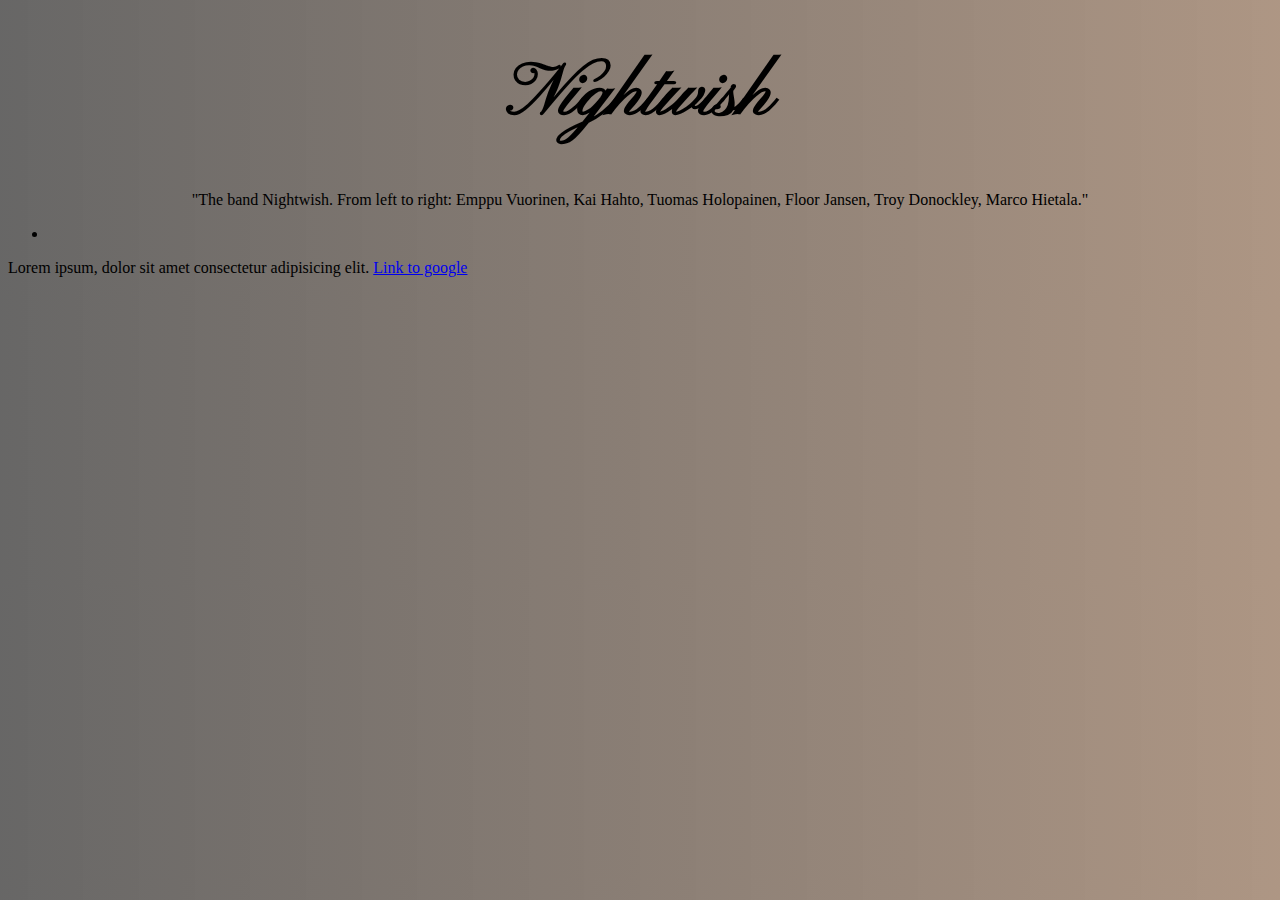
==== index.html @ 66fbeda7 "first commit" ====
<!DOCTYPE html>
<html lang="en">
  <head>
    <meta charset="UTF-8" />
    <meta name="viewport" content="width=device-width, initial-scale=1.0" />
    <link rel="stylesheet" href="assets/style.css" />
    <title>Nighwish Tribute Page</title>
  </head>
  <body>
    <main id="main">
      <h1 id="title">Nightwish</h1>
      <figure id="img-div">
        <img
          id="image"
          src="https://global-uploads.webflow.com/5e235b1105541e20386fd864/5e3880439619c770a4b308fd_NIGHTWISH%202019%20%C2%A9%20Tim%20Tronckoe%20(1).jpg"
          alt=""
        />
        <fig-caption id="img-caption"
          >The band Nightwish. From left to right: Emppu Vuorinen, Kai Hahto,
          Tuomas Holopainen, Floor Jansen, Troy Donockley, Marco
          Hietala.</fig-caption
        >
      </figure>
      <article id="tribute-info">
        <ul>
          <li></li>
        </ul>
        <p>
          Lorem ipsum, dolor sit amet consectetur adipisicing elit.
          <a id="tribute-link" href="www.google.com" target="_blank"
            >Link to google</a
          >
        </p>
      </article>
    </main>
    <script src="https://cdn.freecodecamp.org/testable-projects-fcc/v1/bundle.js"></script>
  </body>
</html>
---- assets/style.css ----
@import url('https://fonts.googleapis.com/css2?family=Pinyon+Script&display=swap');

body {
  background-image: linear-gradient(
    270deg,
    rgba(99, 54, 19, 0.52),
    rgba(7, 6, 5, 0.61)
  );
  /* url('https://global-uploads.webflow.com/5e235b1105541e20386fd864/5e387dcb1d97c443457dde6e_completebg3.jpg'); */
}

h1 {
  text-align: center;
  font-family: 'Pinyon Script';
  font-size: 74px;
  font-weight: 600;
}

#img-div {
  display: grid;
  justify-content: center;
  align-content: center;
}

#image {
  display: block;
  min-width: 90vw;
  max-width: 100%;
  height: auto;
}

#img-caption {
  text-align: center;
}

#img-caption:before {
  content: '"';
}

#img-caption:after {
  content: '"';
}
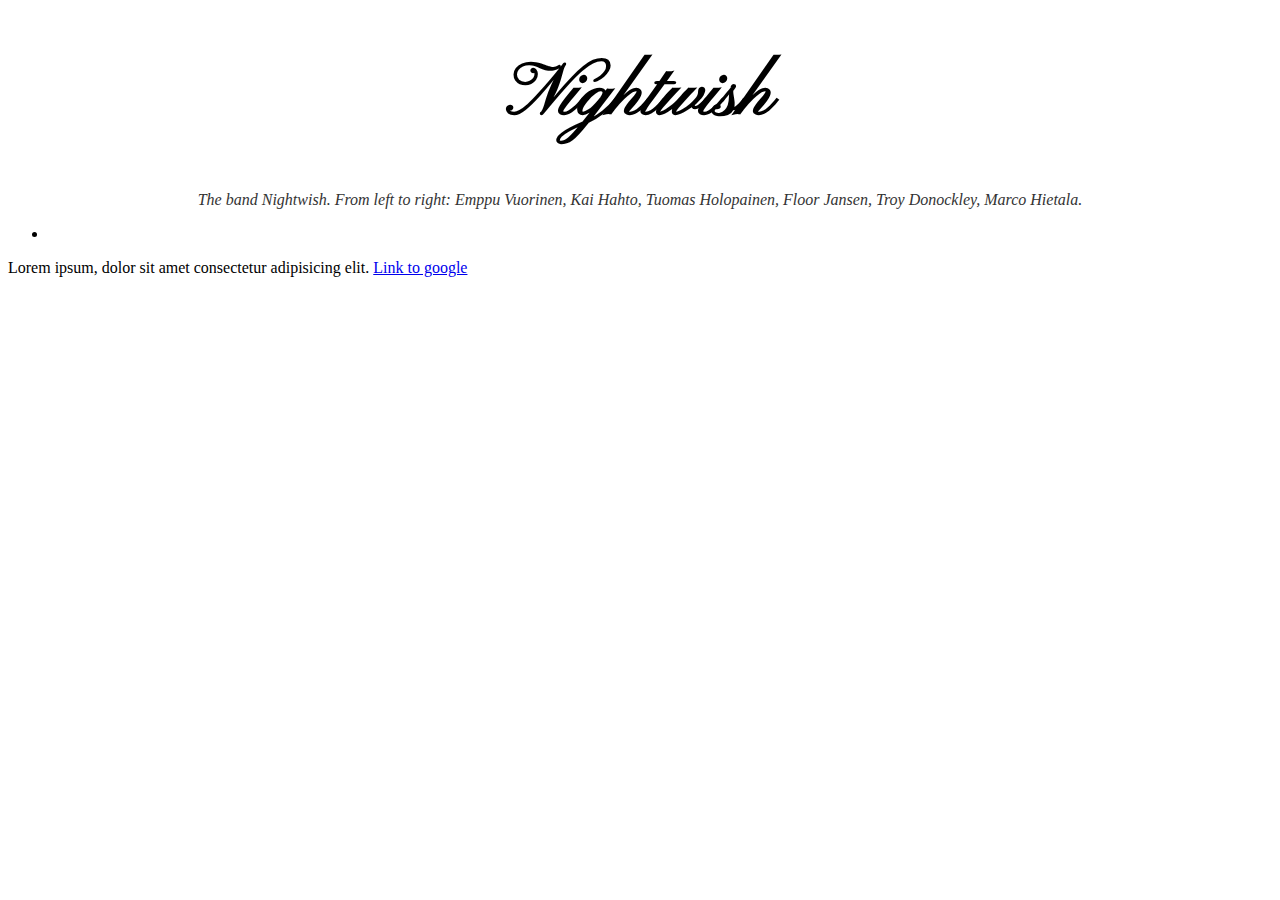
==== commit 15d8ef41: "gathering data" ====
--- a/index.html
+++ b/index.html
@@ -16,9 +16,10 @@
           alt=""
         />
         <fig-caption id="img-caption"
-          >The band Nightwish. From left to right: Emppu Vuorinen, Kai Hahto,
-          Tuomas Holopainen, Floor Jansen, Troy Donockley, Marco
-          Hietala.</fig-caption
+          ><em
+            >The band Nightwish. From left to right: Emppu Vuorinen, Kai Hahto,
+            Tuomas Holopainen, Floor Jansen, Troy Donockley, Marco Hietala.</em
+          ></fig-caption
         >
       </figure>
       <article id="tribute-info">
--- a/assets/style.css
+++ b/assets/style.css
@@ -1,11 +1,11 @@
 @import url('https://fonts.googleapis.com/css2?family=Pinyon+Script&display=swap');
 
 body {
-  background-image: linear-gradient(
+  /* background-image: linear-gradient(
     270deg,
     rgba(99, 54, 19, 0.52),
     rgba(7, 6, 5, 0.61)
-  );
+  ); */
   /* url('https://global-uploads.webflow.com/5e235b1105541e20386fd864/5e387dcb1d97c443457dde6e_completebg3.jpg'); */
 }
 
@@ -31,12 +31,5 @@
 
 #img-caption {
   text-align: center;
+  color: #333;
 }
-
-#img-caption:before {
-  content: '"';
-}
-
-#img-caption:after {
-  content: '"';
-}
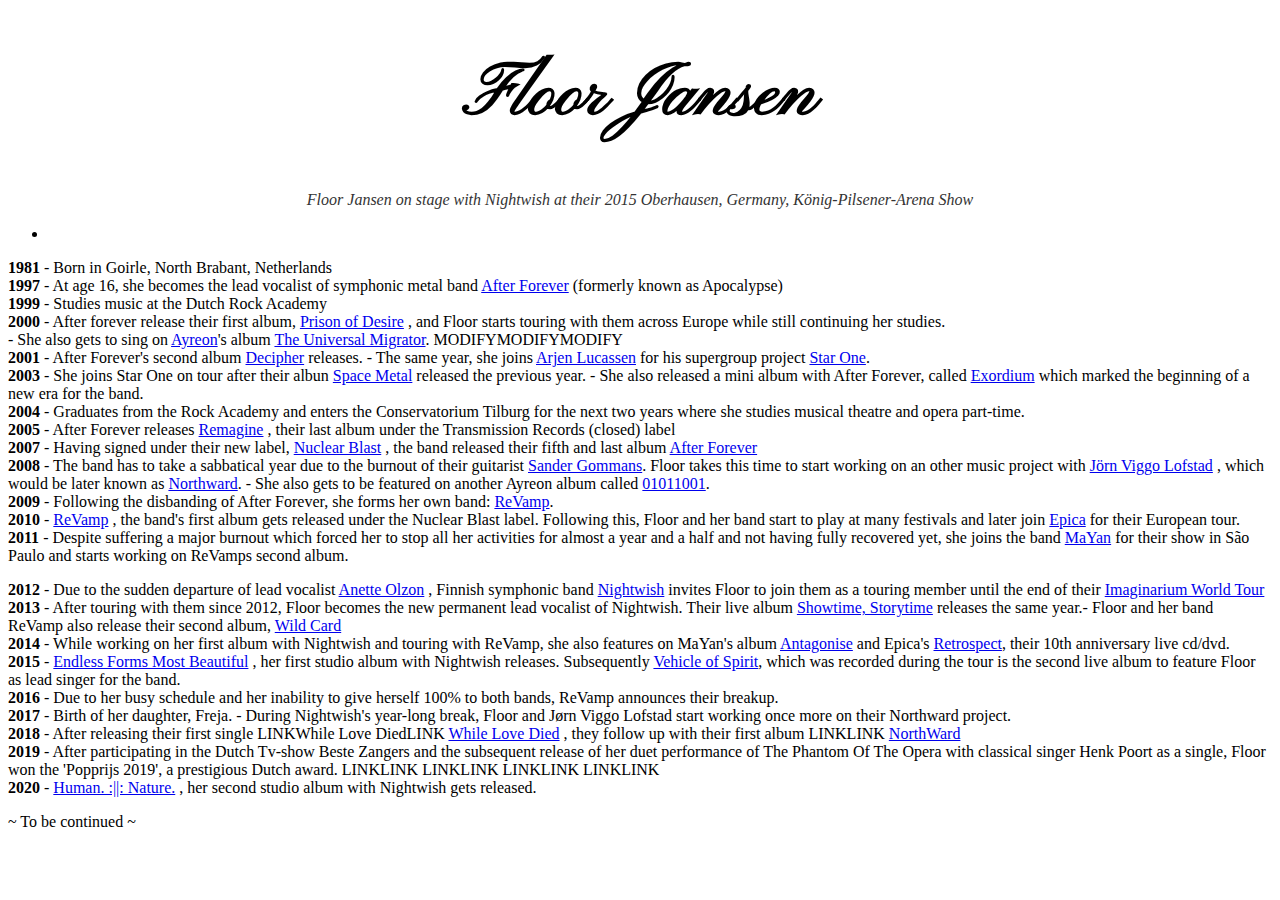
==== commit 384c64d1: "change of direction, working on new copy, added most links" ====
--- a/index.html
+++ b/index.html
@@ -8,17 +8,17 @@
   </head>
   <body>
     <main id="main">
-      <h1 id="title">Nightwish</h1>
+      <h1 id="title">Floor Jansen</h1>
       <figure id="img-div">
         <img
           id="image"
-          src="https://global-uploads.webflow.com/5e235b1105541e20386fd864/5e3880439619c770a4b308fd_NIGHTWISH%202019%20%C2%A9%20Tim%20Tronckoe%20(1).jpg"
+          src="https://upload.wikimedia.org/wikipedia/commons/5/54/20151121_Oberhausen_Nightwish_Nightwish_0243.jpg"
           alt=""
         />
         <fig-caption id="img-caption"
           ><em
-            >The band Nightwish. From left to right: Emppu Vuorinen, Kai Hahto,
-            Tuomas Holopainen, Floor Jansen, Troy Donockley, Marco Hietala.</em
+            >Floor Jansen on stage with Nightwish at their 2015 Oberhausen,
+            Germany, König-Pilsener-Arena Show</em
           ></fig-caption
         >
       </figure>
@@ -27,11 +27,176 @@
           <li></li>
         </ul>
         <p>
-          Lorem ipsum, dolor sit amet consectetur adipisicing elit.
-          <a id="tribute-link" href="www.google.com" target="_blank"
-            >Link to google</a
-          >
+          <strong>1981</strong> - Born in Goirle, North Brabant, Netherlands
+          <br />
+          <strong>1997</strong> - At age 16, she becomes the lead vocalist of
+          symphonic metal band
+          <a href="https://en.wikipedia.org/wiki/After_Forever"
+            >After Forever</a
+          >
+          (formerly known as Apocalypse)
+          <br />
+          <strong>1999</strong> - Studies music at the Dutch Rock Academy
+          <br />
+          <strong>2000</strong> - After forever release their first album,
+          <a href="https://open.spotify.com/album/4cbFWcSHZqyVwskNJ9FpZw"
+            >Prison of Desire</a
+          >
+          , and Floor starts touring with them across Europe while still
+          continuing her studies.
+          <br />
+          - She also gets to sing on
+          <a href="https://en.wikipedia.org/wiki/Ayreon">Ayreon</a>'s album
+          <a href="https://open.spotify.com/album/2NHJQqPYqiTM3tShHkOuz1"
+            >The Universal Migrator</a
+          >. MODIFYMODIFYMODIFY
+          <br />
+          <strong>2001</strong> - After Forever's second album
+          <a href="https://open.spotify.com/album/2dInUREAHBd7hioqCb5ZtA"
+            >Decipher</a
+          >
+          releases. - The same year, she joins
+          <a href="https://www.arjenlucassen.com/content/">Arjen Lucassen</a>
+          for his supergroup project
+          <a
+            href="https://www.arjenlucassen.com/content/arjens-projects/star-one/"
+            >Star One</a
+          >.
+          <br />
+          <strong>2003</strong> - She joins Star One on tour after their albun
+          <a href="https://open.spotify.com/album/5FJ4iBssG6V530ms8YvGIa"
+            >Space Metal</a
+          >
+          released the previous year. - She also released a mini album with
+          After Forever, called
+          <a href="https://open.spotify.com/album/0uhAgXGMSSGgZ6VsTjvbez"
+            >Exordium</a
+          >
+          which marked the beginning of a new era for the band.
+          <br />
+          <strong>2004</strong> - Graduates from the Rock Academy and enters the
+          Conservatorium Tilburg for the next two years where she studies
+          musical theatre and opera part-time.
+          <br />
+          <strong>2005</strong> - After Forever releases
+          <a href="https://open.spotify.com/album/2PF1OyHSJIwh74b3QFMqLs"
+            >Remagine</a
+          >
+          , their last album under the Transmission Records (closed) label
+          <br />
+          <strong>2007</strong> - Having signed under their new label,
+          <a href="https://www.nuclearblast.de/en/">Nuclear Blast</a> , the band
+          released their fifth and last album
+          <a href="https://open.spotify.com/album/3BZ4eHYpae6I6rJRioNAHN"
+            >After Forever</a
+          >
+          <br />
+          <strong>2008</strong> - The band has to take a sabbatical year due to
+          the burnout of their guitarist
+          <a href="https://en.wikipedia.org/wiki/Sander_Gommans"
+            >Sander Gommans</a
+          >. Floor takes this time to start working on an other music project
+          with
+          <a href="http://pagansmind.com/band/jorn-viggo/"
+            >Jörn Viggo Lofstad</a
+          >
+          , which would be later known as
+          <a href="https://en.wikipedia.org/wiki/Northward_(band)">Northward</a
+          >. - She also gets to be featured on another Ayreon album called
+          <a href="https://open.spotify.com/album/6P3ZseEm8PS3fjMxSZP3f6"
+            >01011001</a
+          >.
+          <br />
+          <strong>2009</strong> - Following the disbanding of After Forever, she
+          forms her own band:
+          <a href="https://en.wikipedia.org/wiki/ReVamp">ReVamp</a>.
+          <br />
+          <strong>2010</strong> -
+          <a href="https://open.spotify.com/album/4M8hKuYXfYwgRPYx9SPC4U"
+            >ReVamp</a
+          >
+          , the band's first album gets released under the Nuclear Blast label.
+          Following this, Floor and her band start to play at many festivals and
+          later join <a href="http://www.epica.nl/">Epica</a> for their European
+          tour.
+          <br />
+          <strong>2011</strong> - Despite suffering a major burnout which forced
+          her to stop all her activities for almost a year and a half and not
+          having fully recovered yet, she joins the band
+          <a href="http://mayanofficial.com/">MaYan</a> for their show in São
+          Paulo and starts working on ReVamps second album.
         </p>
+        <p>
+          <strong>2012</strong> - Due to the sudden departure of lead vocalist
+          <a href="https://en.wikipedia.org/wiki/Anette_Olzon">Anette Olzon</a>
+          , Finnish symphonic band
+          <a href="https://nightwish.com/">Nightwish</a> invites Floor to join
+          them as a touring member until the end of their
+          <a href="https://en.wikipedia.org/wiki/Imaginaerum_World_Tour"
+            >Imaginarium World Tour</a
+          >
+          <br />
+          <strong>2013</strong> - After touring with them since 2012, Floor
+          becomes the new permanent lead vocalist of Nightwish. Their live album
+          <a href="https://open.spotify.com/album/5F5WW0xvt7I1htFP1CPGP3"
+            >Showtime, Storytime</a
+          >
+          releases the same year.- Floor and her band ReVamp also release their
+          second album,
+          <a href="https://open.spotify.com/album/1kQwaCl0K8G3UFRc0WnAbC"
+            >Wild Card</a
+          >
+          <br />
+          <strong>2014</strong> - While working on her first album with
+          Nightwish and touring with ReVamp, she also features on MaYan's album
+          <a href="https://open.spotify.com/album/5oolSniUFAKWChHy4K8sI2"
+            >Antagonise</a
+          >
+          and Epica's
+          <a href="https://open.spotify.com/album/0IhklPRYTv5cAW98CFW0WD"
+            >Retrospect</a
+          >, their 10th anniversary live cd/dvd.
+          <br />
+          <strong>2015</strong> -
+          <a href="https://open.spotify.com/album/1tVEWlyn2nsAke3Lp7HoZ0"
+            >Endless Forms Most Beautiful</a
+          >
+          , her first studio album with Nightwish releases. Subsequently
+          <a href="https://open.spotify.com/album/1y6lNpSBJck5Fi0iRwHot1"
+            >Vehicle of Spirit</a
+          >, which was recorded during the tour is the second live album to
+          feature Floor as lead singer for the band.
+          <br />
+          <strong>2016</strong> - Due to her busy schedule and her inability to
+          give herself 100% to both bands, ReVamp announces their breakup.
+          <br />
+          <strong>2017</strong> - Birth of her daughter, Freja. - During
+          Nightwish's year-long break, Floor and Jørn Viggo Lofstad start
+          working once more on their Northward project.
+          <br />
+          <strong>2018</strong> - After releasing their first single LINKWhile
+          Love DiedLINK
+          <a href="https://open.spotify.com/album/7vFTtnE6SspRWKTMiDGqX7"
+            >While Love Died</a
+          >
+          , they follow up with their first album LINKLINK
+          <a href="https://open.spotify.com/artist/2D5kt1FC8xYOXuGBTOJZvO"
+            >NorthWard</a
+          >
+          <br />
+          <strong>2019</strong> - After participating in the Dutch Tv-show Beste
+          Zangers and the subsequent release of her duet performance of The
+          Phantom Of The Opera with classical singer Henk Poort as a single,
+          Floor won the 'Popprijs 2019', a prestigious Dutch award. LINKLINK
+          LINKLINK LINKLINK LINKLINK
+          <br />
+          <strong>2020</strong> -
+          <a href="https://open.spotify.com/album/1iSsdlURK7CGUVlcz4M5Li"
+            >Human. :||: Nature.</a
+          >
+          , her second studio album with Nightwish gets released.
+        </p>
+        <p>~ To be continued ~</p>
       </article>
     </main>
     <script src="https://cdn.freecodecamp.org/testable-projects-fcc/v1/bundle.js"></script>
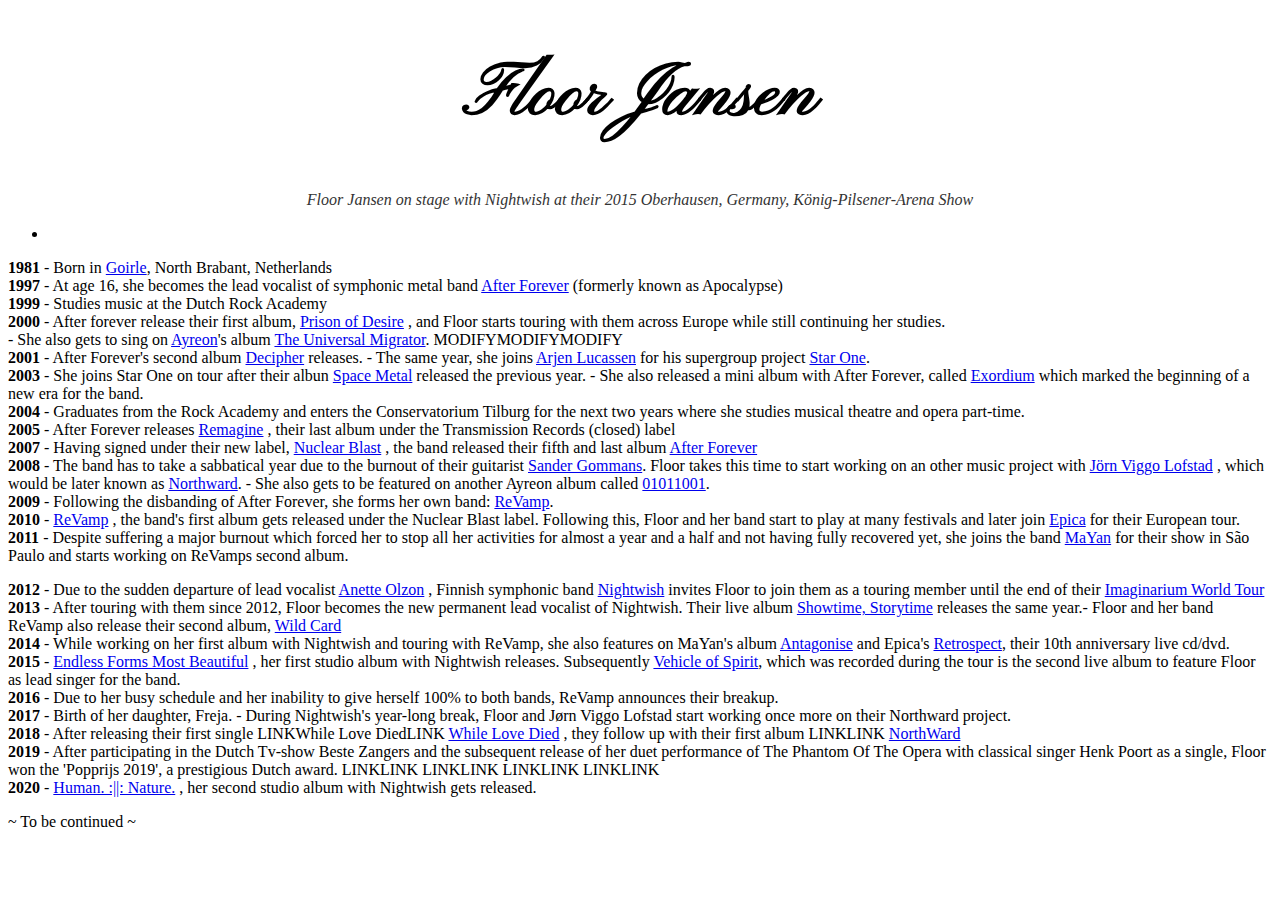
==== commit 82509463: "tweak, please ignore" ====
--- a/index.html
+++ b/index.html
@@ -27,7 +27,9 @@
           <li></li>
         </ul>
         <p>
-          <strong>1981</strong> - Born in Goirle, North Brabant, Netherlands
+          <strong>1981</strong> - Born in
+          <a href="https://en.wikipedia.org/wiki/Goirle">Goirle</a>, North
+          Brabant, Netherlands
           <br />
           <strong>1997</strong> - At age 16, she becomes the lead vocalist of
           symphonic metal band
